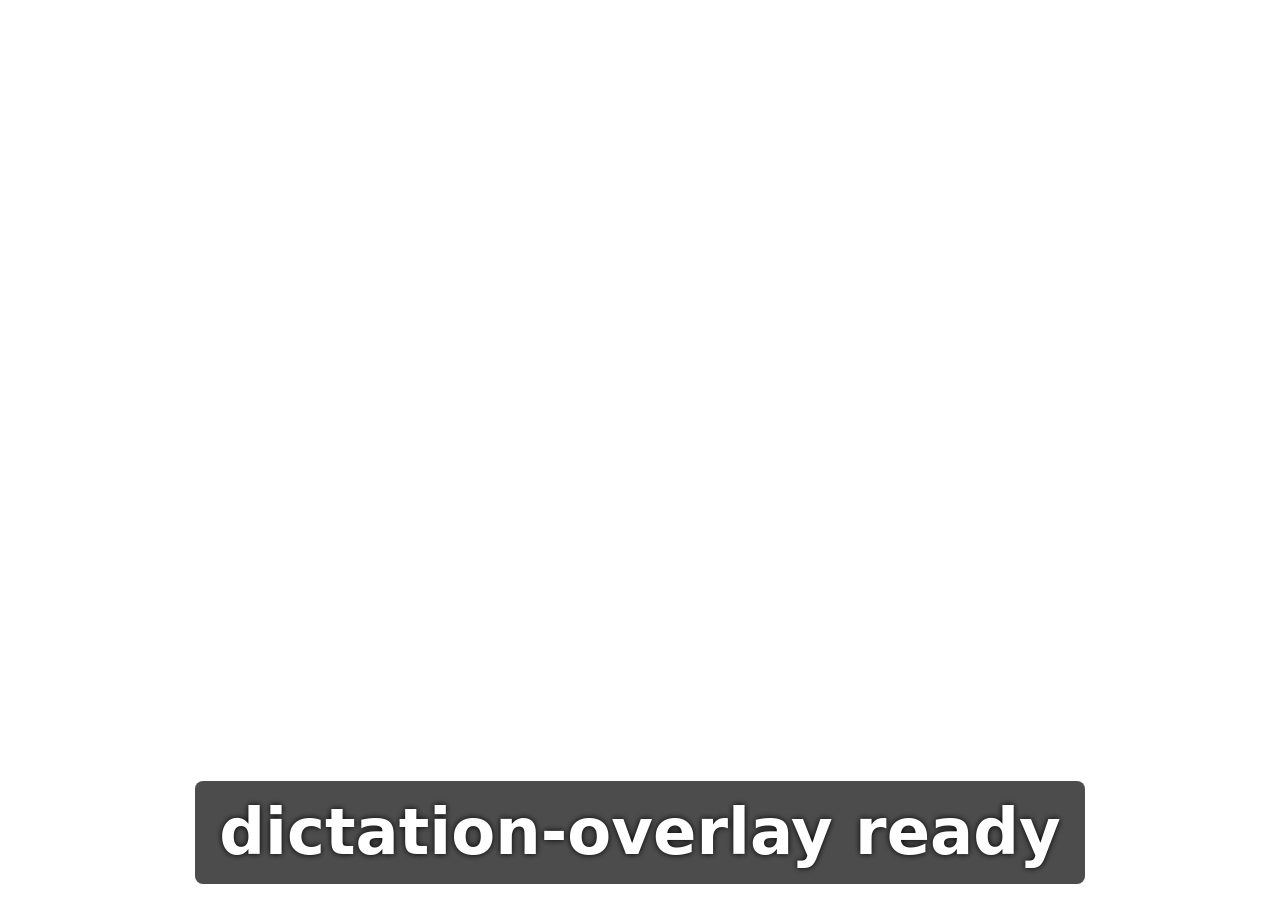
==== src/index.html @ f1e693e9 "Phase 1: Tauri 2.0 骨組み + Native Messaging + 字幕描画 - src-tauri/: Tauri 2.0 + Rust。stdio で length-prefi" ====
<!DOCTYPE html>
<html lang="ja">
<head>
  <meta charset="UTF-8" />
  <meta name="viewport" content="width=device-width, initial-scale=1.0" />
  <title>dictation-overlay</title>
  <link rel="stylesheet" href="styles.css" />
</head>
<body>
  <div id="stage">
    <div id="caption" class="caption">dictation-overlay ready</div>
  </div>
  <script src="main.js"></script>
</body>
</html>
---- src/styles.css ----
html, body {
  margin: 0;
  padding: 0;
  width: 100%;
  height: 100%;
  background: transparent;
  overflow: hidden;
  font-family: 'Noto Sans JP', 'Yu Gothic UI', system-ui, sans-serif;
  user-select: none;
  -webkit-user-select: none;
  color: #fff;
}

#stage {
  position: fixed;
  inset: 0;
  display: flex;
  align-items: flex-end;
  justify-content: center;
  padding: 16px;
  box-sizing: border-box;
}

.caption {
  padding: 10px 24px;
  border-radius: 8px;
  font-size: 64px;
  font-weight: 600;
  line-height: 1.3;
  text-align: center;
  white-space: pre-wrap;
  max-width: 92%;
  color: #ffffff;
  background: rgba(0, 0, 0, 0.7);
  text-shadow: 0 0 6px #000;
  box-shadow: 0 0 0 transparent;
}
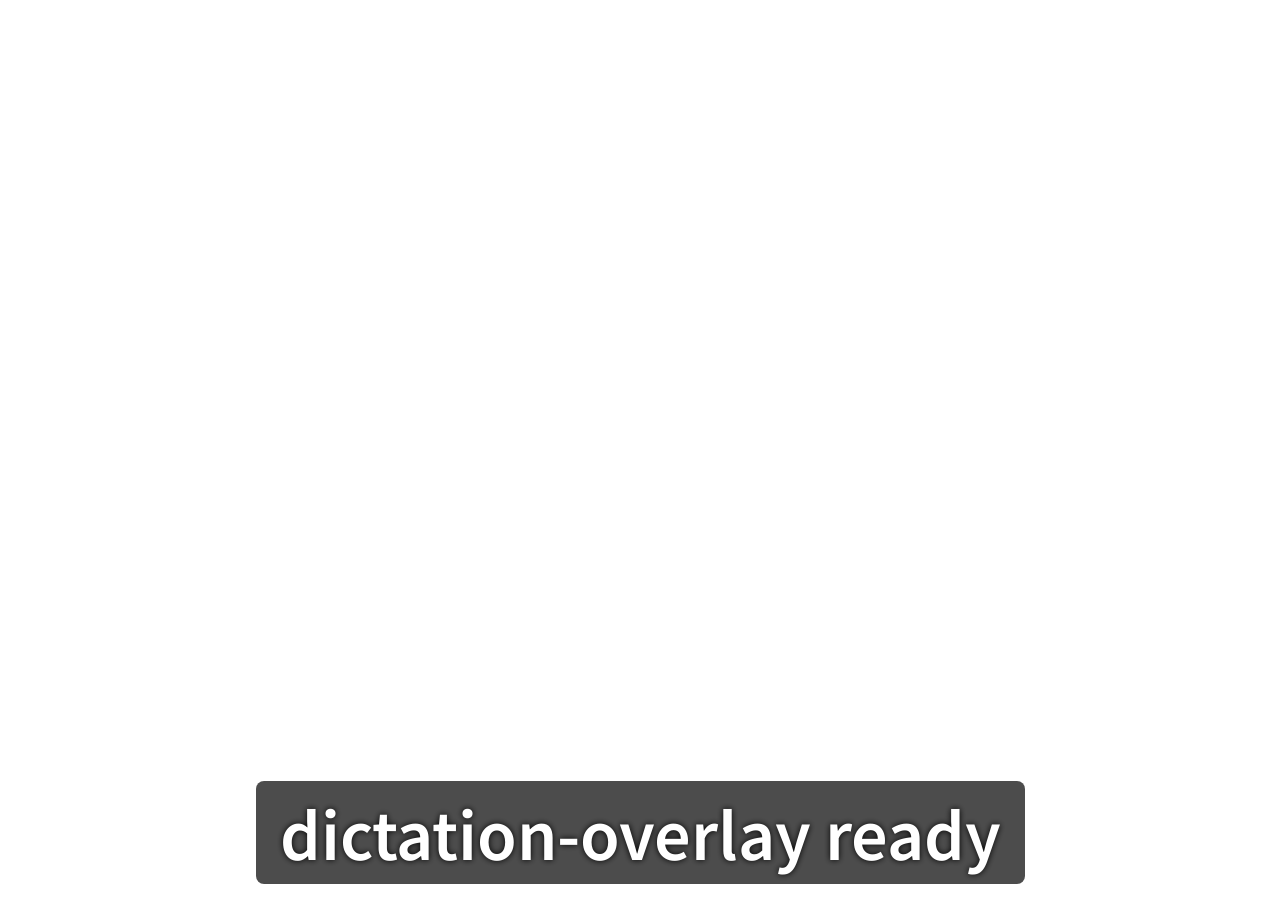
==== commit 7a6a803f: "feat(v0.3.7): Google Fonts + 角丸/パディング/段落間隔 + 背景自動サイズ + 段落分け dictation-beta v0.13.31 からの依頼 5 項目（うち 4 " ====
--- a/src/index.html
+++ b/src/index.html
@@ -4,11 +4,20 @@
   <meta charset="UTF-8" />
   <meta name="viewport" content="width=device-width, initial-scale=1.0" />
   <title>dictation-overlay</title>
+  <!-- v0.3.7: dictation-beta の captions.html と同じセットの Google Fonts を読み込む。
+       fontFamily に 'Noto Sans JP' / 'Klee One' などを指定された時に正しく表示するため。
+       オフライン環境ではフォールバックでシステム既定の sans-serif になる。 -->
+  <link rel="preconnect" href="https://fonts.googleapis.com" />
+  <link rel="preconnect" href="https://fonts.gstatic.com" crossorigin />
+  <link href="https://fonts.googleapis.com/css2?family=Noto+Sans+JP:wght@400;500;600;700;900&family=Noto+Serif+JP:wght@400;600;700&family=M+PLUS+1p:wght@400;500;700&family=Zen+Kaku+Gothic+New:wght@400;500;700&family=Kosugi+Maru&family=Sawarabi+Gothic&family=Shippori+Mincho:wght@400;600;700&family=Klee+One:wght@400;600&family=Yomogi&family=Source+Code+Pro:wght@400;500&display=swap" rel="stylesheet" />
   <link rel="stylesheet" href="styles.css" />
 </head>
 <body>
   <div id="stage">
-    <div id="caption" class="caption">dictation-overlay ready</div>
+    <!-- data-tauri-drag-region: Tauri 2.0 標準のドラッグ可能領域マーカー。
+         クリックスルー OFF 時に字幕ボックスをつかんで窓ごと動かせる。
+         (-webkit-app-region: drag は Tauri 2.x WebView2 だけだと効かないケースがあるため属性方式が確実) -->
+    <div id="caption" class="caption" data-tauri-drag-region><p>dictation-overlay ready</p></div>
   </div>
   <script src="main.js"></script>
 </body>
--- a/src/styles.css
+++ b/src/styles.css
@@ -22,16 +22,71 @@
 }
 
 .caption {
-  padding: 10px 24px;
-  border-radius: 8px;
+  /* v0.3.7: ハードコードされていた数値を CSS 変数化。
+     applySettings() で borderRadius / paddingX / paddingY / blockGapTenth を受け取って
+     それぞれを書き換える。未指定時は変数のフォールバック値が使われる。 */
+  padding: var(--cap-padding-y, 10px) var(--cap-padding-x, 24px);
+  border-radius: var(--cap-border-radius, 8px);
   font-size: 64px;
   font-weight: 600;
   line-height: 1.3;
   text-align: center;
+  /* 背景自動サイズ：内容に応じて伸び縮みする inline-block 風挙動。
+     画面端で必ず折り返すよう max-width と word-break を入れる。
+     これでフォントサイズを変えても上下にはみ出さず、長文も枠内で改行する。 */
+  display: inline-block;
+  max-width: 92%;
+  word-break: break-word;
+  overflow-wrap: break-word;
   white-space: pre-wrap;
-  max-width: 92%;
   color: #ffffff;
   background: rgba(0, 0, 0, 0.7);
   text-shadow: 0 0 6px #000;
   box-shadow: 0 0 0 transparent;
+  /* クリックスルー OFF 時に字幕ボックスをドラッグして窓ごと動かせるように。
+     html/body には drag を付けないこと（透過部分は素通りさせたい）。
+     クリックスルー ON 時は OS レベルで全イベントが下に流れるので drag region は無効化される。 */
+  -webkit-app-region: drag;
+  /* 縁取り (-webkit-text-stroke) を使う時、デフォルトでは「fill → stroke」順で描画されるため、
+     stroke が隣の文字の fill に上書きされて字画が虫食い状になる。
+     paint-order で「stroke → fill」順に明示すると、縁取り→塗り の正しい層順で描かれて綺麗。
+     dictation-beta v0.13.4 で同じ症状を実証済み。 */
+  paint-order: stroke fill;
 }
+
+/* v0.3.7: 段落間の隙間。dictation-beta は text を \n{2,} で段落区切りで送ってくる。
+   main.js が <p> 要素に分割するので、margin-bottom を CSS 変数で制御。
+   blockGapTenth の値（0〜25）÷ 10 を em で適用、デフォルトは 0em（隙間なし）。 */
+.caption p {
+  margin: 0 0 var(--cap-block-gap, 0em);
+  padding: 0;
+}
+.caption p:last-child {
+  margin-bottom: 0;
+}
+
+/* v0.3.6: テキストトランジション。
+   dictation-beta のストリームモード（150〜800ms 間隔で text が変わる）で「入ってくる感」を出す。
+   show_caption 受信時に main.js が該当クラスを付け直して再トリガする。
+   duration は 180ms、字幕の更新頻度を考えてサクッと終わる長さ。 */
+.caption.anim-fade        { animation: cap-fade-in     180ms ease both; }
+.caption.anim-slide-right { animation: cap-slide-right 180ms ease both; }
+.caption.anim-slide-left  { animation: cap-slide-left  180ms ease both; }
+.caption.anim-scroll-up   { animation: cap-scroll-up   180ms ease both; }
+
+@keyframes cap-fade-in {
+  from { opacity: 0; }
+  to   { opacity: 1; }
+}
+@keyframes cap-slide-right {
+  from { opacity: 0; transform: translateX(20px); }
+  to   { opacity: 1; transform: translateX(0); }
+}
+@keyframes cap-slide-left {
+  from { opacity: 0; transform: translateX(-20px); }
+  to   { opacity: 1; transform: translateX(0); }
+}
+@keyframes cap-scroll-up {
+  from { opacity: 0; transform: translateY(20px); }
+  to   { opacity: 1; transform: translateY(0); }
+}
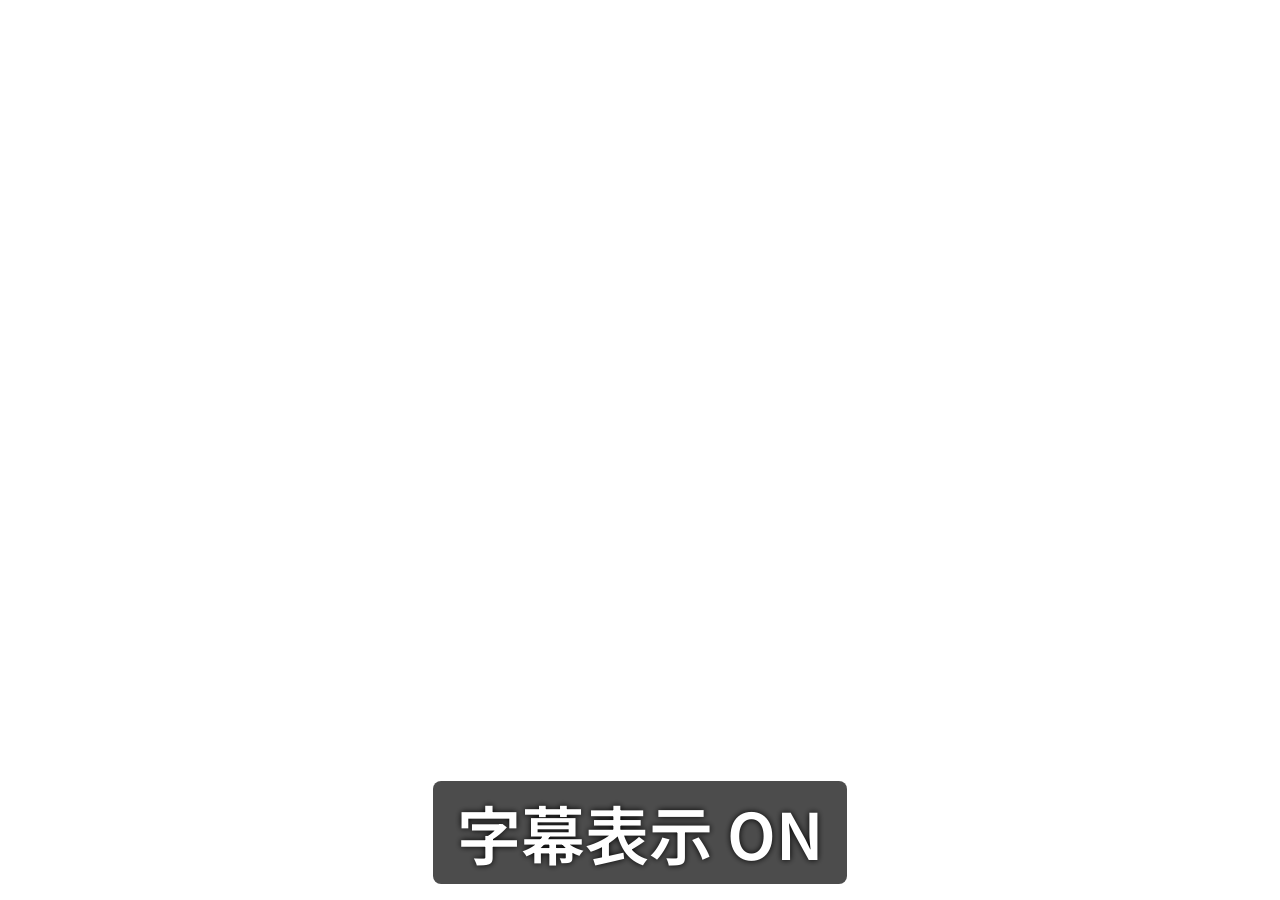
==== commit e6afd327: "fix(v0.3.9): ウィンドウサイズ動的追従 + fade-out + 初期テキスト変更 やっさん報告 3 件を一気に対応: 1. クリックスルー OFF で字幕より上の領域でマウス操作不可  " ====
--- a/src/index.html
+++ b/src/index.html
@@ -17,7 +17,7 @@
     <!-- data-tauri-drag-region: Tauri 2.0 標準のドラッグ可能領域マーカー。
          クリックスルー OFF 時に字幕ボックスをつかんで窓ごと動かせる。
          (-webkit-app-region: drag は Tauri 2.x WebView2 だけだと効かないケースがあるため属性方式が確実) -->
-    <div id="caption" class="caption" data-tauri-drag-region><p>dictation-overlay ready</p></div>
+    <div id="caption" class="caption" data-tauri-drag-region><p>字幕表示 ON</p></div>
   </div>
   <script src="main.js"></script>
 </body>
--- a/src/styles.css
+++ b/src/styles.css
@@ -32,12 +32,13 @@
   line-height: 1.3;
   text-align: center;
   /* 背景自動サイズ：内容に応じて伸び縮みする inline-block 風挙動。
-     画面端で必ず折り返すよう max-width と word-break を入れる。
-     これでフォントサイズを変えても上下にはみ出さず、長文も枠内で改行する。 */
+     v0.3.8: word-break/overflow-wrap を外して自動折り返しを止める。
+     折り返しは text 内の `\n` のみで起こる仕様（やっさん明示）。
+     max-width は「ウィンドウ幅 - #stage padding 32px」で、
+     超長文 1 行なら横にハミ出すが OS のウィンドウ境界で見切れる前に
+     ウィンドウ自体を広く取ってある（main.rs WINDOW_*_RATIO 参照）。 */
   display: inline-block;
-  max-width: 92%;
-  word-break: break-word;
-  overflow-wrap: break-word;
+  max-width: calc(100vw - 32px);
   white-space: pre-wrap;
   color: #ffffff;
   background: rgba(0, 0, 0, 0.7);
@@ -90,3 +91,13 @@
   from { opacity: 0; transform: translateY(20px); }
   to   { opacity: 1; transform: translateY(0); }
 }
+
+/* v0.3.9: hide_caption 受信時のふんわり消去（duration 220ms）。
+   beta の「字幕表示 ON」5 秒トーストの締めくくり、ふだんの hide_caption 全般で使う。 */
+.caption.fading-out {
+  animation: cap-fade-out 220ms ease both;
+}
+@keyframes cap-fade-out {
+  from { opacity: 1; }
+  to   { opacity: 0; }
+}
